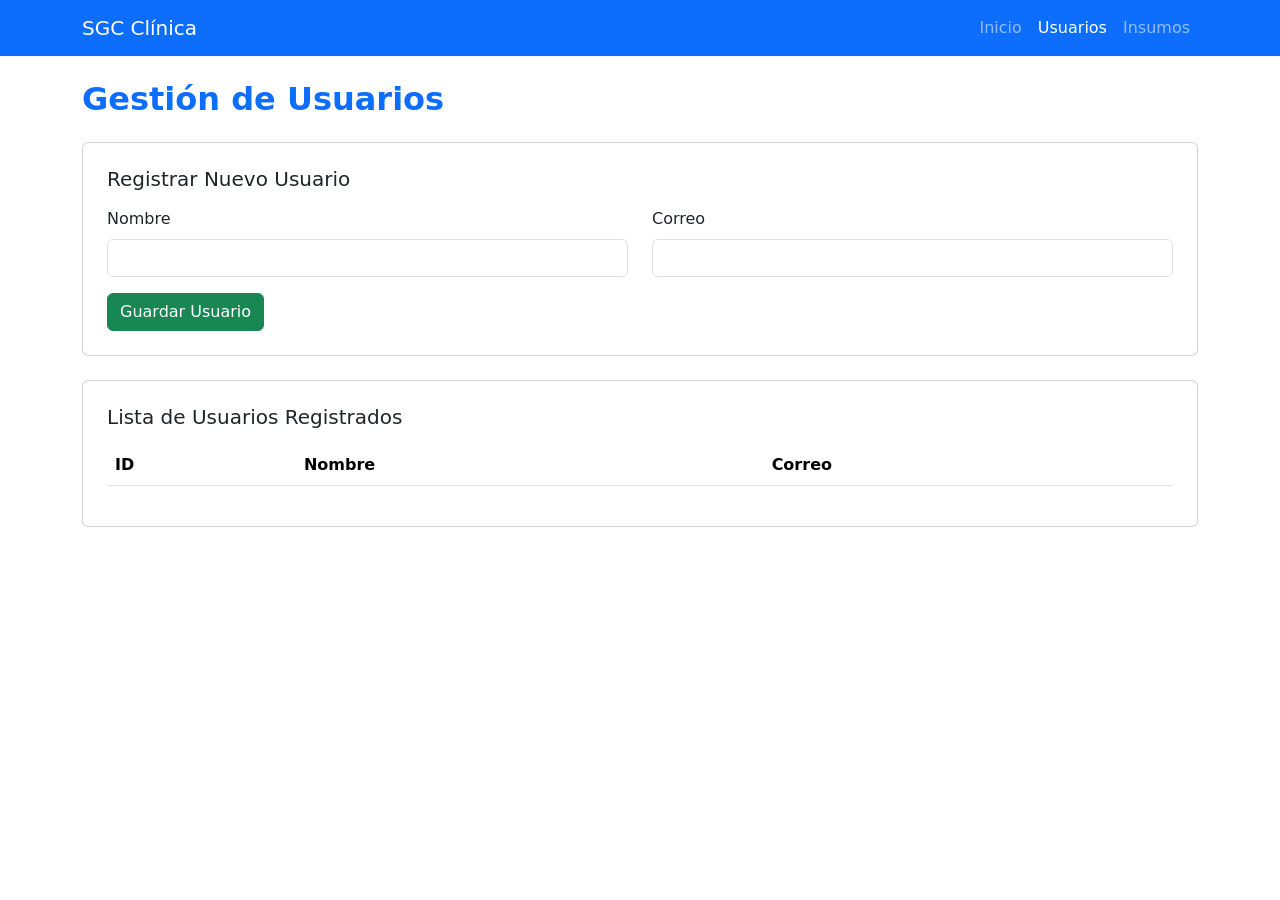
==== Frontend/usuarios.html @ e22e9be7 "feat: Estructura Inicial del Proyecto SGC de una Clínica" ====
<!DOCTYPE html>
<html lang="es">
<head>
    <meta charset="UTF-8">
    <meta name="viewport" content="width=device-width, initial-scale=1.0">
    <title>SGC - Clínica | Gestión de Usuarios</title>
    <link href="https://cdn.jsdelivr.net/npm/bootstrap@5.3.0/dist/css/bootstrap.min.css" rel="stylesheet">
    <link rel="stylesheet" href="css/estilos.css">
</head>
<body>

    <!-- Navegación -->
    <nav class="navbar navbar-expand-lg navbar-dark bg-primary">
        <div class="container">
            <a class="navbar-brand" href="index.html">SGC Clínica</a>
            <div class="navbar-nav ms-auto">
                <a class="nav-link" href="index.html">Inicio</a>
                <a class="nav-link active" href="usuarios.html">Usuarios</a>
                <a class="nav-link" href="insumos.html">Insumos</a>
            </div>
        </div>
    </nav>

    <!-- Contenido -->
    <div class="container mt-4">
        <h2 class="mb-4 text-primary fw-bold">Gestión de Usuarios</h2>

        <!-- Formulario para Registrar Usuario -->
        <div class="card p-4 mb-4">
            <h5 class="mb-3">Registrar Nuevo Usuario</h5>
            <form id="formUsuario">
                <div class="row">
                    <div class="col-md-6 mb-3">
                        <label class="form-label">Nombre</label>
                        <input type="text" class="form-control" id="nombre" required>
                    </div>
                    <div class="col-md-6 mb-3">
                        <label class="form-label">Correo</label>
                        <input type="email" class="form-control" id="correo" required>
                    </div>
                </div>
                <button type="submit" class="btn btn-success">Guardar Usuario</button>
            </form>
        </div>

        <!-- Tabla para Listar Usuarios -->
        <div class="card p-4">
            <h5 class="mb-3">Lista de Usuarios Registrados</h5>
            <table class="table table-striped table-hover">
                <thead>
                    <tr>
                        <th>ID</th>
                        <th>Nombre</th>
                        <th>Correo</th>
                    </tr>
                </thead>
                <tbody id="tablaUsuarios">
                    <!-- Los datos se llenarán dinámicamente con JavaScript -->
                </tbody>
            </table>
        </div>
    </div>

    <!-- Script para conectar con el Backend -->
    <script>
        const API_URL = 'http://127.0.0.1:8000';

        // Función para cargar los usuarios (GET)
        async function cargarUsuarios() {
            try {
                const response = await fetch(`${API_URL}/usuarios`);
                const usuarios = await response.json();
                const tbody = document.getElementById('tablaUsuarios');
                tbody.innerHTML = '';
                
                usuarios.forEach(user => {
                    tbody.innerHTML += `
                        <tr>
                            <td>${user.id || 'N/A'}</td>
                            <td>${user.nombre}</td>
                            <td>${user.correo}</td>
                        </tr>
                    `;
                });
            } catch (error) {
                console.error("Error al obtener usuarios:", error);
            }
        }

        // Manejar el envío del formulario (POST)
        document.getElementById('formUsuario').addEventListener('submit', async (e) => {
            e.preventDefault();
            const nuevoUsuario = {
                nombre: document.getElementById('nombre').value,
                correo: document.getElementById('correo').value
            };

            try {
                const response = await fetch(`${API_URL}/usuarios`, {
                    method: 'POST',
                    headers: { 'Content-Type': 'application/json' },
                    body: JSON.stringify(nuevoUsuario)
                });

                if (response.ok) {
                    alert('¡Usuario registrado con éxito!');
                    document.getElementById('formUsuario').reset();
                    cargarUsuarios();
                } else {
                    alert('Error al registrar el usuario.');
                }
            } catch (error) {
                console.error("Error en la petición POST:", error);
            }
        });

        // Cargar al iniciar la página
        window.onload = cargarUsuarios;
    </script>
</body>
</html>
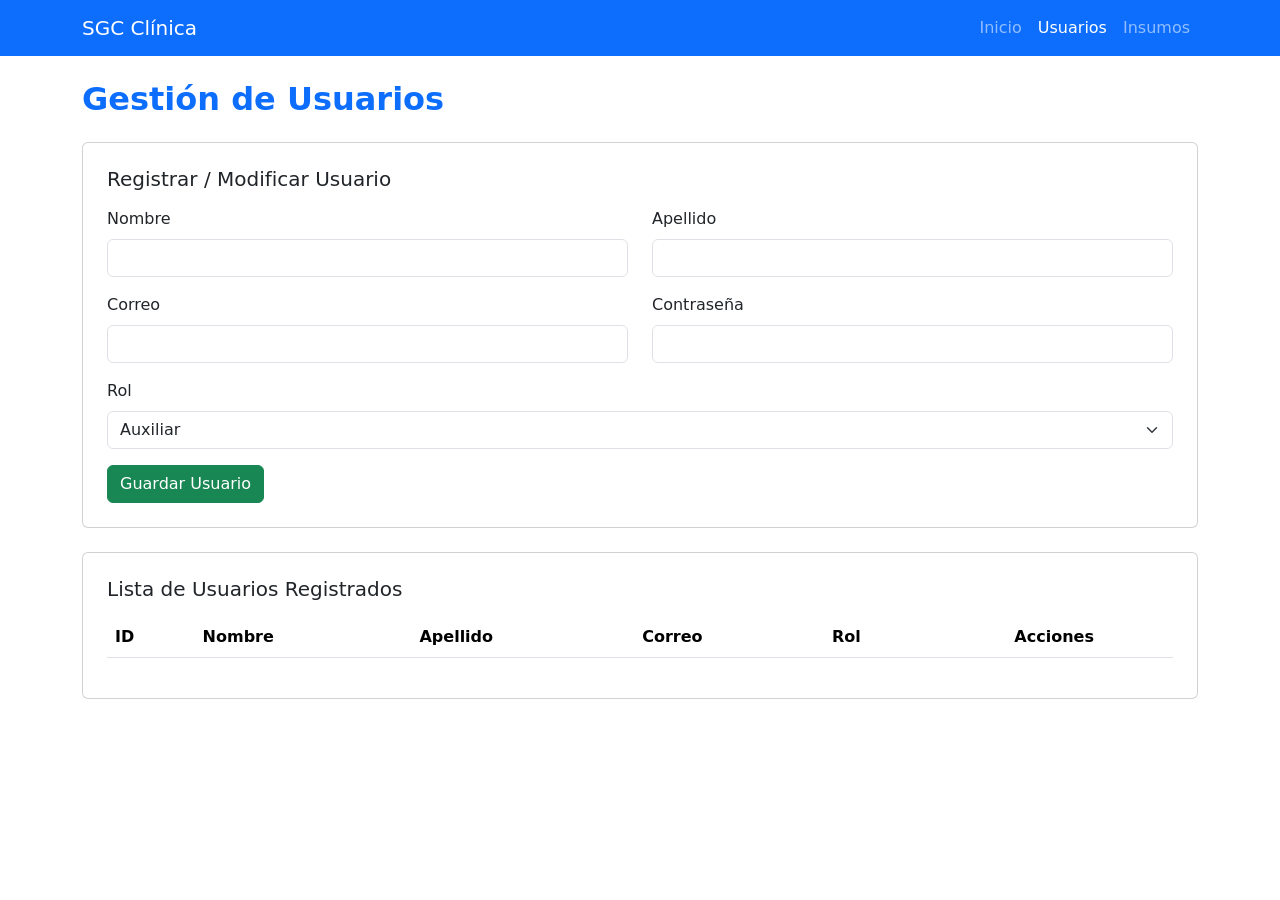
==== commit e0233ab8: "Avances y correcciones del CRUD de usuarios" ====
--- a/Frontend/usuarios.html
+++ b/Frontend/usuarios.html
@@ -25,97 +25,79 @@
     <div class="container mt-4">
         <h2 class="mb-4 text-primary fw-bold">Gestión de Usuarios</h2>
 
-        <!-- Formulario para Registrar Usuario -->
+        <!-- Formulario para Registrar / Editar Usuario -->
         <div class="card p-4 mb-4">
-            <h5 class="mb-3">Registrar Nuevo Usuario</h5>
+            <h5 class="mb-3" id="formTitulo">Registrar / Modificar Usuario</h5>
             <form id="formUsuario">
+                <!-- Campo oculto para almacenar el ID en modo edición -->
+                <input type="hidden" id="usuarioId">
+
                 <div class="row">
                     <div class="col-md-6 mb-3">
-                        <label class="form-label">Nombre</label>
+                        <label for="nombre" class="form-label">Nombre</label>
                         <input type="text" class="form-control" id="nombre" required>
                     </div>
+                    
                     <div class="col-md-6 mb-3">
-                        <label class="form-label">Correo</label>
+                        <label for="apellido" class="form-label">Apellido</label>
+                        <input type="text" class="form-control" id="apellido" required>
+                    </div>
+                </div>
+
+                <div class="row">
+                    <div class="col-md-6 mb-3">
+                        <label for="correo" class="form-label">Correo</label>
                         <input type="email" class="form-control" id="correo" required>
                     </div>
+
+                    <div class="col-md-6 mb-3">
+                        <label for="contrasena" class="form-label">Contraseña</label>
+                        <input type="password" class="form-control" id="contrasena">
+                    </div>
                 </div>
-                <button type="submit" class="btn btn-success">Guardar Usuario</button>
+
+                <div class="mb-3">
+                    <label for="rol" class="form-label">Rol</label>
+                    <select class="form-select" id="rol" required>
+                        <option value="Auxiliar">Auxiliar</option>
+                        <option value="Administrador">Administrador</option>
+                        <option value="Médico">Médico</option>
+                    </select>
+                </div>
+
+                <div class="d-flex gap-2">
+                    <button type="submit" class="btn btn-success" id="btnGuardar">Guardar Usuario</button>
+                    <button type="button" class="btn btn-secondary" id="btnCancelar" onclick="limpiarFormulario()" style="display: none;">Cancelar Edición</button>
+                </div>
             </form>
         </div>
 
         <!-- Tabla para Listar Usuarios -->
         <div class="card p-4">
             <h5 class="mb-3">Lista de Usuarios Registrados</h5>
-            <table class="table table-striped table-hover">
-                <thead>
-                    <tr>
-                        <th>ID</th>
-                        <th>Nombre</th>
-                        <th>Correo</th>
-                    </tr>
-                </thead>
-                <tbody id="tablaUsuarios">
-                    <!-- Los datos se llenarán dinámicamente con JavaScript -->
-                </tbody>
-            </table>
+            <div class="table-responsive">
+                <table class="table table-striped table-hover">
+                    <thead>
+                        <tr>
+                            <th>ID</th>
+                            <th>Nombre</th>
+                            <th>Apellido</th>
+                            <th>Correo</th>
+                            <th>Rol</th>
+                            <th class="text-center">Acciones</th>
+                        </tr>
+                    </thead>
+                    <tbody id="tablaUsuarios">
+                        <!-- Los datos se llenarán dinámicamente con JavaScript -->
+                    </tbody>
+                </table>
+            </div>
         </div>
     </div>
-
-    <!-- Script para conectar con el Backend -->
-    <script>
-        const API_URL = 'http://127.0.0.1:8000';
-
-        // Función para cargar los usuarios (GET)
-        async function cargarUsuarios() {
-            try {
-                const response = await fetch(`${API_URL}/usuarios`);
-                const usuarios = await response.json();
-                const tbody = document.getElementById('tablaUsuarios');
-                tbody.innerHTML = '';
-                
-                usuarios.forEach(user => {
-                    tbody.innerHTML += `
-                        <tr>
-                            <td>${user.id || 'N/A'}</td>
-                            <td>${user.nombre}</td>
-                            <td>${user.correo}</td>
-                        </tr>
-                    `;
-                });
-            } catch (error) {
-                console.error("Error al obtener usuarios:", error);
-            }
-        }
-
-        // Manejar el envío del formulario (POST)
-        document.getElementById('formUsuario').addEventListener('submit', async (e) => {
-            e.preventDefault();
-            const nuevoUsuario = {
-                nombre: document.getElementById('nombre').value,
-                correo: document.getElementById('correo').value
-            };
-
-            try {
-                const response = await fetch(`${API_URL}/usuarios`, {
-                    method: 'POST',
-                    headers: { 'Content-Type': 'application/json' },
-                    body: JSON.stringify(nuevoUsuario)
-                });
-
-                if (response.ok) {
-                    alert('¡Usuario registrado con éxito!');
-                    document.getElementById('formUsuario').reset();
-                    cargarUsuarios();
-                } else {
-                    alert('Error al registrar el usuario.');
-                }
-            } catch (error) {
-                console.error("Error en la petición POST:", error);
-            }
-        });
-
-        // Cargar al iniciar la página
-        window.onload = cargarUsuarios;
-    </script>
+<!-- Enlazamos el archivo de lógica JavaScript -->
+    <script src="app.js"></script>
+</body>
+</html>
+    
 </body>
 </html>
